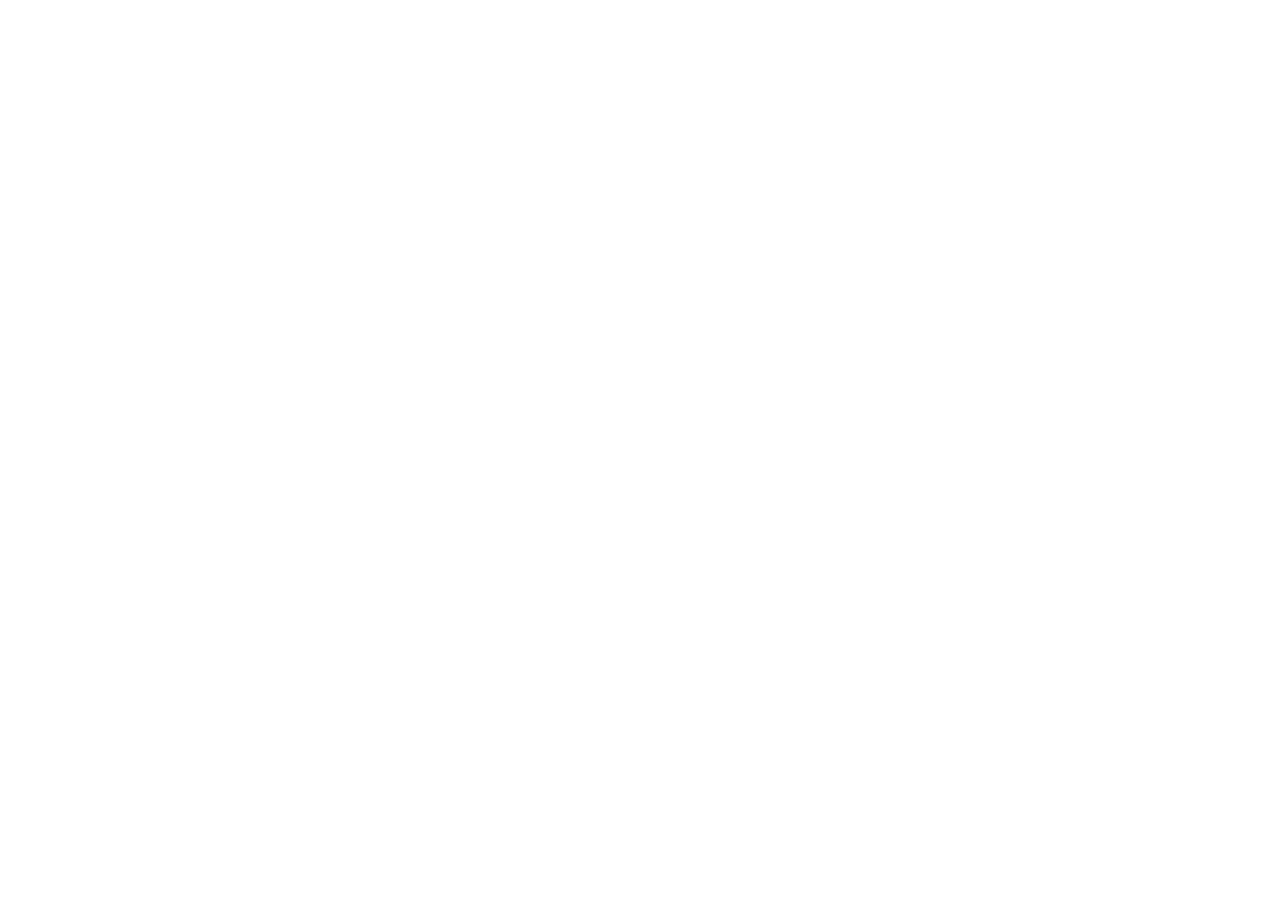
==== nier.html @ 238420e8 "Update nier.html" ====
<html>
<style>

body {
	background: url(http://images.vfl.ru/ii/1533602952/c0986cac/22790087.jpg); 
	background-size: 100% auto;
}
body:after{
	content: '';
    position: fixed;
    bottom: 0;
    left: 0;
    width: 100%;
    height: 100%;
    opacity:0.5;
	background-image: url(http://images.vfl.ru/ii/1542396860/83e76322/24229829.png), url(http://images.vfl.ru/ii/1542396860/83e76322/24229829.png), url(http://images.vfl.ru/ii/1542396860/83e76322/24229829.png);
    background-size: 200px, 350px, 250px;
    animation: snow 20s linear infinite;
}
@keyframes snow {
 0% {background-position: 0px 0px, 0px 0px, 0px 0px;}
 100% {background-position: 500px 1000px, 400px 400px, 300px 300px;}
}
@keyframes snow {
 0% {background-position: 0px 0px, 0px 0px, 0px 0px;}
 100% {background-position: 500px 1000px, 400px 400px, 300px 300px;}
}
 
@-moz-keyframes snow {
 0% {background-position: 0px 0px, 0px 0px, 0px 0px;}
 100% {background-position: 500px 1000px, 400px 400px, 300px 300px;}
}
 
@-webkit-keyframes snow {
0% {background-position: 0px 0px, 0px 0px, 0px 0px;}
 100% {background-position: 500px 1000px, 400px 400px, 300px 300px;}
}
 
@-ms-keyframes snow {
 0% {background-position: 0px 0px, 0px 0px, 0px 0px;}
 100% {background-position: 500px 1000px, 400px 400px, 300px 300px;}
}
div#wrapper {
 background-image: url('snowflake.png'), url('snowflake3.png'), url('snowflake2.png');
 height:100%;
 -webkit-animation: snow 20s linear infinite;
 -moz-animation: snow 20s linear infinite;
 -ms-animation: snow 20s linear infinite;
 animation: snow 20s linear infinite;
}
</style>
<head>
	<link rel="stylesheet" href="snow.css">
</head>
<body>
  <script>
  let year = prompt('Введи разгаданное слово', '');

if (year == 'goodjob' || year == 'Goodjob' || year == 'good job' || year == 'Good job') {
  alert( 'Молодец, ты большая умная и разгадала мою загадку!\nА теперь обещанная инфа обо мне... Я томат хорошей оценке рад.' );
} else {
  alert( 'Неверно, разгадывай дальше)\nF5 для повторного вызова формы' ); // любое значение, кроме 2015
}
  </script>
</form>
</body>
</html>
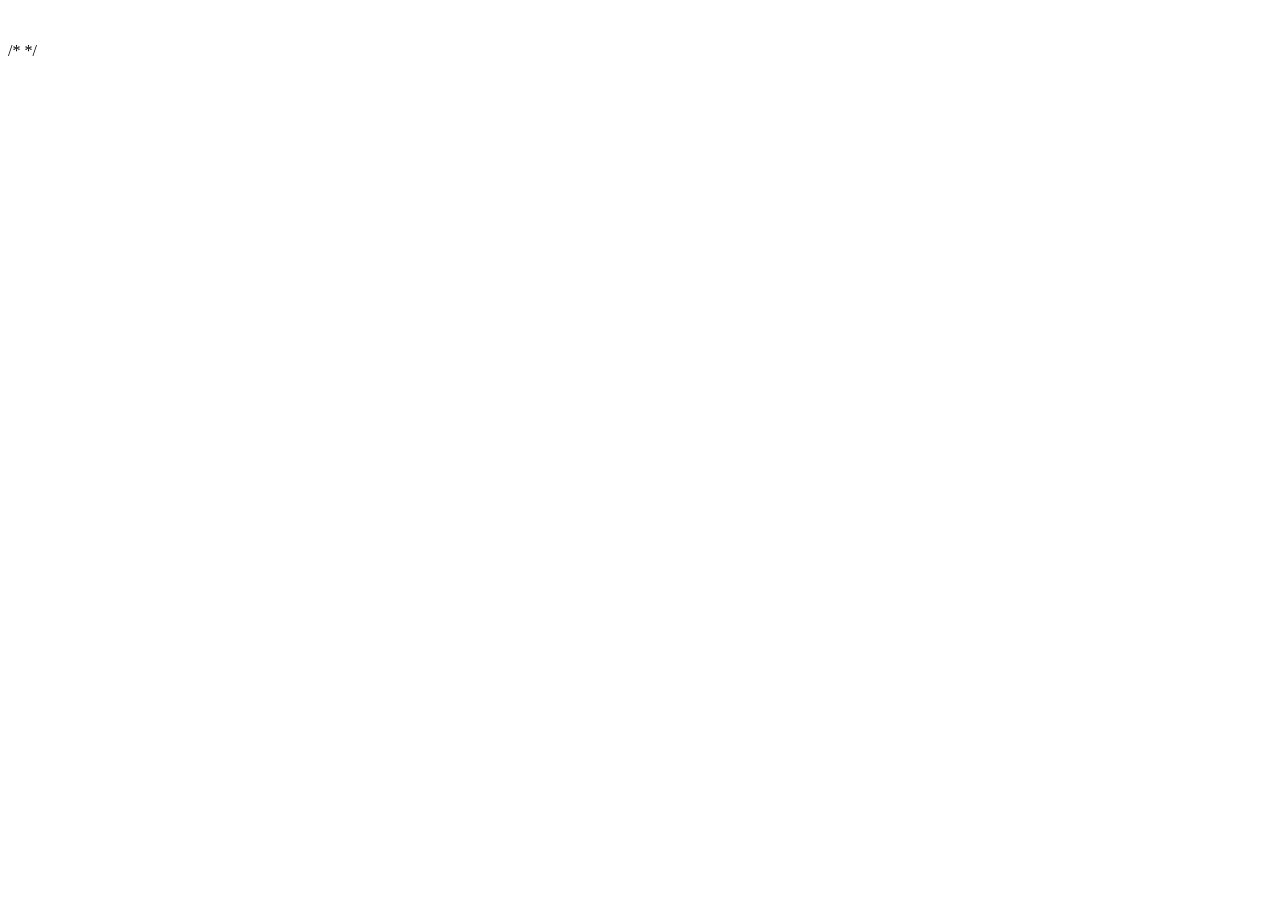
==== commit d67655f1: "Update nier.html" ====
--- a/nier.html
+++ b/nier.html
@@ -53,15 +53,16 @@
 	<link rel="stylesheet" href="snow.css">
 </head>
 <body>
-  <script>
+	<p><font color="white">F5 для повторного вызова формы</font></p>
+ /* <script>
   let year = prompt('Введи разгаданное слово', '');
 
 if (year == 'goodjob' || year == 'Goodjob' || year == 'good job' || year == 'Good job') {
-  alert( 'Молодец, ты большая умная и разгадала мою загадку!\nА теперь обещанная инфа обо мне... Я томат хорошей оценке рад.' );
+  alert( 'Молодец, ты большая умница и разгадала мою загадку!\nА теперь обещанная инфа обо мне... Я томат хорошей оценке рад.' );
 } else {
   alert( 'Неверно, разгадывай дальше)\nF5 для повторного вызова формы' ); // любое значение, кроме 2015
 }
-  </script>
+  </script>*/
 </form>
 </body>
 </html>
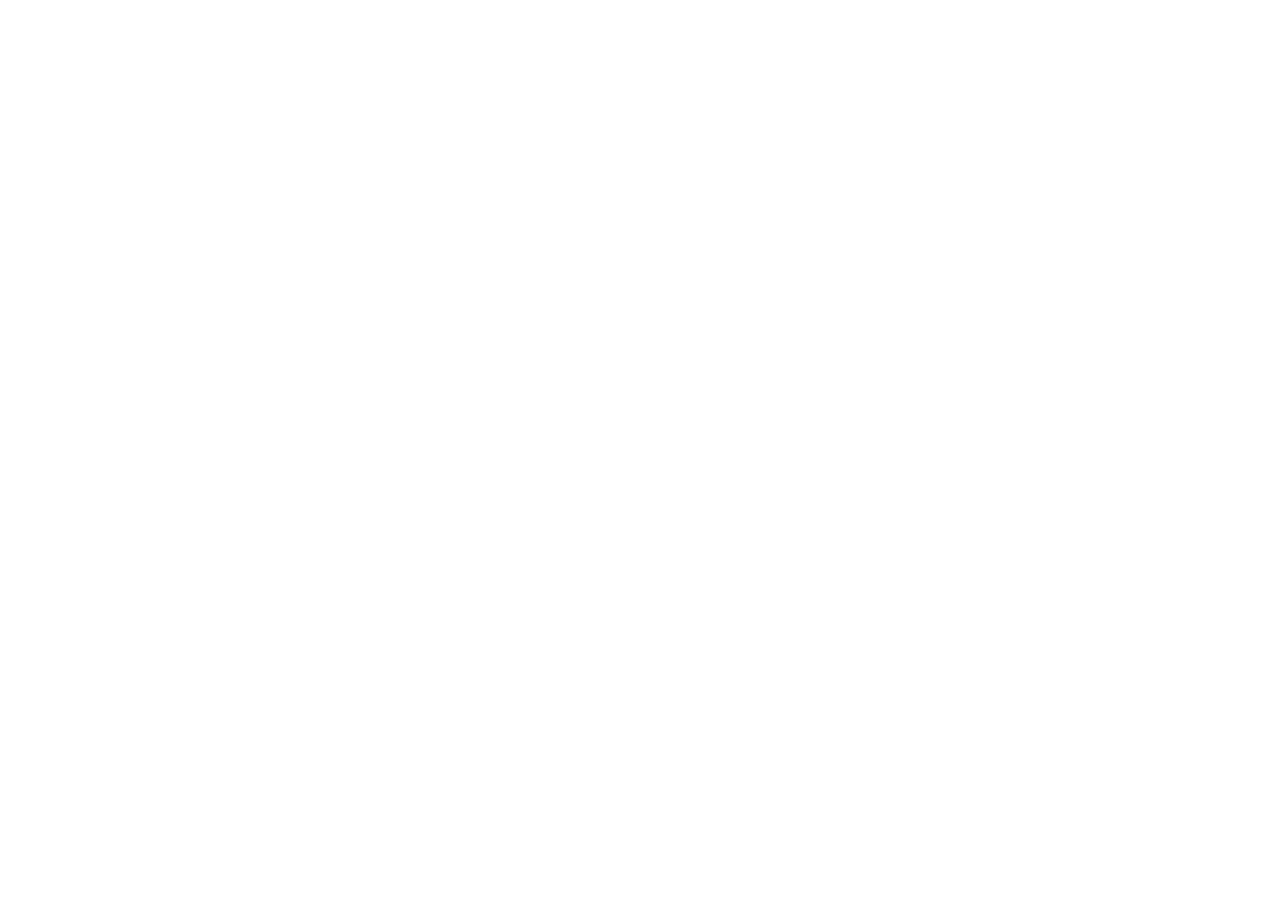
==== commit 9f6ac243: "Update nier.html" ====
--- a/nier.html
+++ b/nier.html
@@ -7,15 +7,15 @@
 }
 body:after{
 	content: '';
-    position: fixed;
-    bottom: 0;
-    left: 0;
-    width: 100%;
-    height: 100%;
-    opacity:0.5;
+	position: fixed;
+   	bottom: 0;
+    	left: 0;
+    	width: 100%;
+    	height: 100%;
+    	opacity:0.5;
 	background-image: url(http://images.vfl.ru/ii/1542396860/83e76322/24229829.png), url(http://images.vfl.ru/ii/1542396860/83e76322/24229829.png), url(http://images.vfl.ru/ii/1542396860/83e76322/24229829.png);
-    background-size: 200px, 350px, 250px;
-    animation: snow 20s linear infinite;
+    	background-size: 200px, 350px, 250px;
+    	animation: snow 20s linear infinite;
 }
 @keyframes snow {
  0% {background-position: 0px 0px, 0px 0px, 0px 0px;}
@@ -53,16 +53,6 @@
 	<link rel="stylesheet" href="snow.css">
 </head>
 <body>
-	<p><font color="white">F5 для повторного вызова формы</font></p>
- /* <script>
-  let year = prompt('Введи разгаданное слово', '');
-
-if (year == 'goodjob' || year == 'Goodjob' || year == 'good job' || year == 'Good job') {
-  alert( 'Молодец, ты большая умница и разгадала мою загадку!\nА теперь обещанная инфа обо мне... Я томат хорошей оценке рад.' );
-} else {
-  alert( 'Неверно, разгадывай дальше)\nF5 для повторного вызова формы' ); // любое значение, кроме 2015
-}
-  </script>*/
 </form>
 </body>
 </html>
